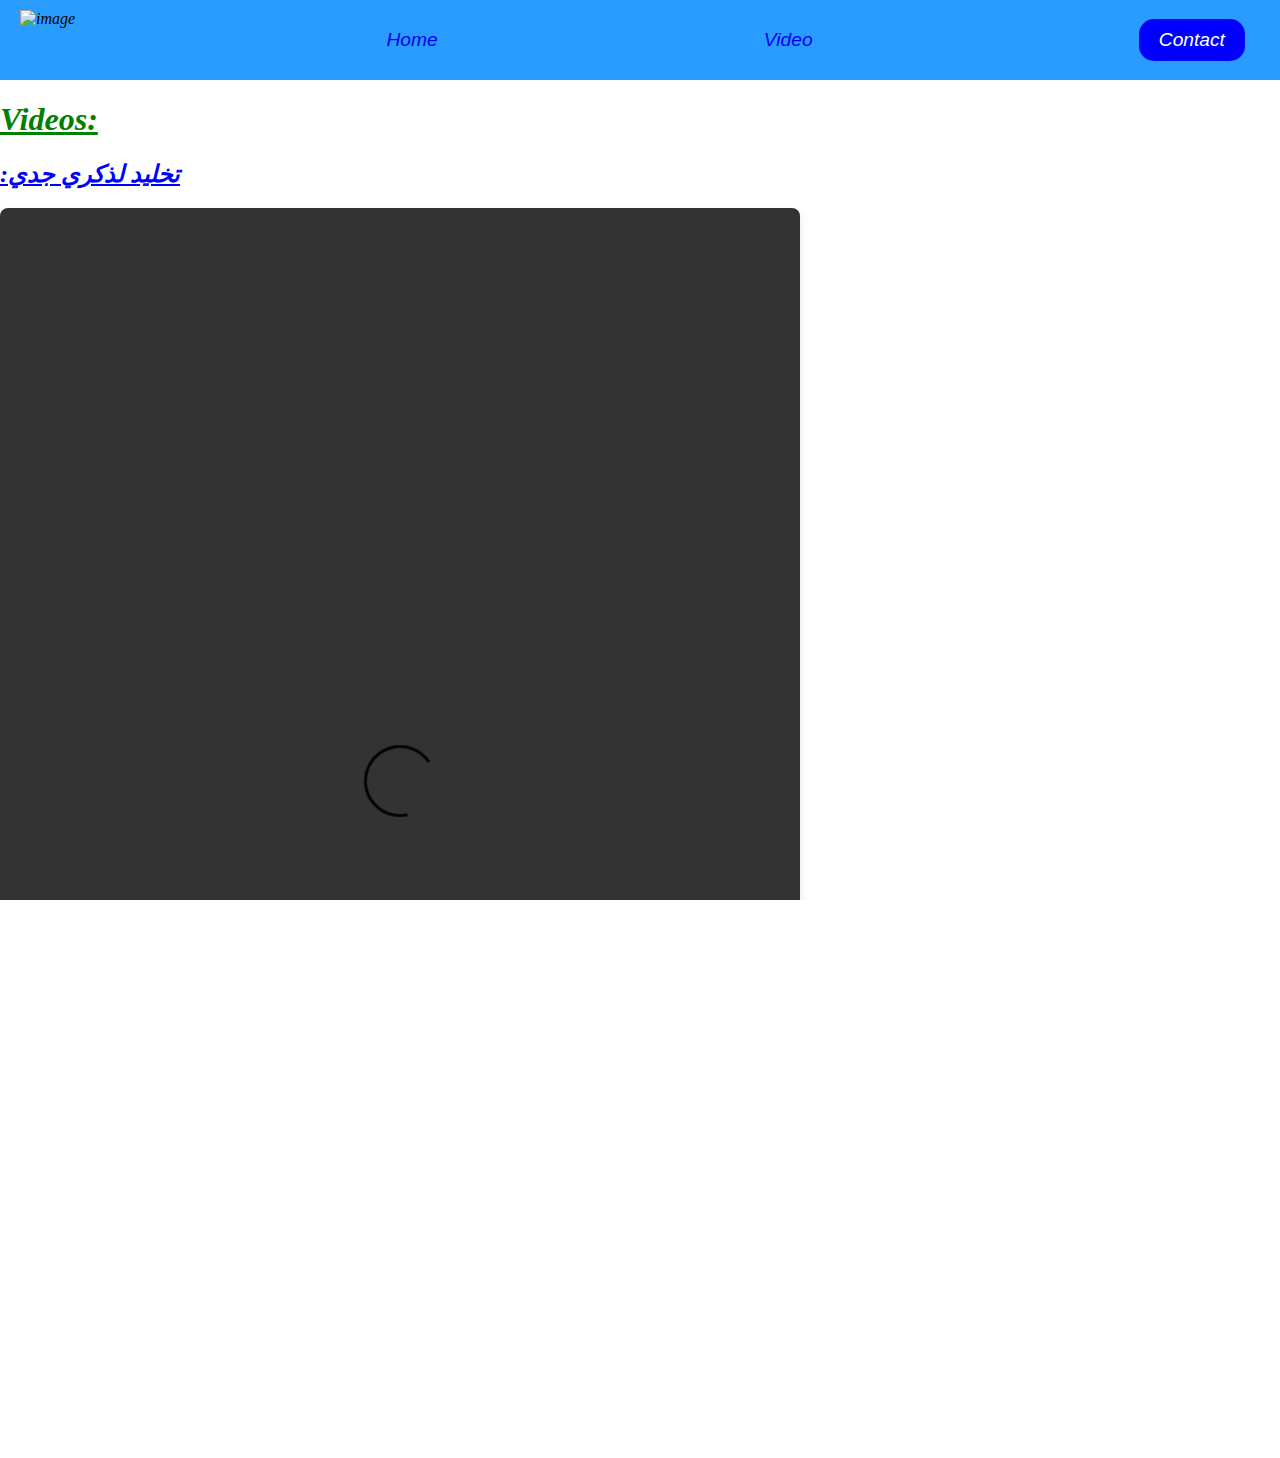
==== page2.html @ d8ec4584 "Merge 50179d8b21e244f1bccbd739ea3d4fb1c53fabee into 0c8353c6a6f827033f6e82e80ad75826831523e5" ====
<!DOCTYPE html>
<html lang="en">
<head>
    <meta charset="UTF-8">
    <meta name="viewport" content="width=device-width, initial-scale=1.0">
    <title>Video Samples</title>
    <link rel="stylesheet" href="style.css">
</head>
<body>
    <div class="header-links">
        <img class="image" src="Portfolio Logo.jpeg" width="10%" alt="image">
        <a href="index.html">Home</a>
        <a href="#">Video</a>
        <a href="page2.html" class="button">Contact</a>
    </div>
    <div>
        <div class="h1">
            <h1>Videos:</h1>
            <h2>:تخليد لذكري جدي</h2>
            <div class="video-container">
                <video src="vid1.mp4" controls width="40%"></video>  
            </div> 
            <section>
                <div class="section2">
                    <h1 class="section2">Shorts:</h1>
                </div>
            </section>
            <img class="background-image" src="Portfolio Logo.jpeg" alt="image">
    </style>
</head>
<body>
</body>
</html>
        </div>
    </div>
</body>
</html>
---- style.css ----
/* Global Styles */
body {
    margin: 0;
    font-family: "Itim", cursive;
    font-weight: 400;
    font-style: italic;
}

body, html {
    height: 100%;
    margin: 0;
    overflow: hidden;
}

h1 {
    color: green;
    text-decoration: underline;
}

/* Header Styling */
.header-links {
    display: flex;
    justify-content: space-between;
    align-items: center;
    padding: 10px 20px; /* Consistent padding */
    margin: 0;
    background-color: rgb(43, 156, 255);
    height: 80px; /* Maintain header height */
    box-sizing: border-box; /* Ensure padding doesn't affect total height */
}

.header-links img {
    height: 60px; /* Fixed height for logo */
    width: auto; /* Maintain aspect ratio */
    cursor: pointer;
}

.header-links a {
    font-size: larger;
    font-family: Arial, Helvetica, sans-serif;
    text-decoration: none;
    border-radius: 15px;
    cursor: pointer;
    margin: 0 15px; /* Spacing between links */
}

.header-links a:hover {
    background-color: white;
}

.paragraph {
    font-size: large;
    font-family: fantasy;
    color: brown;
}

/* Background Image Container */
.background-image {
    width: 100%;
    height: 100%;
    position: absolute;
    left: 0;
    top: 0;
    background-image: url('Portfolio Logo.jpeg'); /* Ensure correct path */
    z-index: -1;
    opacity: 0.5;
    background-repeat: no-repeat;
    background-position: center;
    background-size: cover;
}

/* Audio Player */
.audio-player {
    text-align: center;
    background: transparent;
    padding: 20px;
    border-radius: 10px;
    box-shadow: 0 5px 15px rgba(0, 0, 0, 0.3);
}

.controls button {
    margin: 10px;
    padding: 10px;
    border: none;
    border-radius: 5px;
    font-size: 20px;
    cursor: pointer;
    background-color: #666;
    color: white;
    transition: background 0.3s;
}

.controls button:hover {
    background-color: #888;
}

.track-info {
    margin-top: 0px;
    font-size: 20px;
    text-align: center;
    color: black;
}

h2 {
    color: blue;
    text-decoration: underline;
}

/* Responsive Design for All Devices */
@media (max-width: 1200px) { /* Laptops */
    .header-links {
        padding: 10px 20px; /* Maintain same padding */
        height: 80px; /* Maintain header height */
    }

    .header-links img {
        height: 60px; /* Keep logo height */
    }

    .header-links a {
        font-size: larger; /* Keep font size */
        margin: 0 15px; /* Keep margin */
    }
}

@media (max-width: 768px) { /* Tablets */
    .header-links {
        padding: 10px 20px; /* Maintain same padding */
        height: 80px; /* Maintain header height */
    }

    .header-links img {
        height: 60px; /* Keep logo height */
    }

    .header-links a {
        font-size: larger; /* Keep font size */
        margin: 0 10px; /* Adjust margin for space */
    }
}

@media (max-width: 480px) { /* Mobile Devices */
    .header-links {
        padding: 10px 20px; /* Maintain same padding */
        height: 80px; /* Maintain header height */
    }

    .header-links img {
        height: 60px; /* Keep logo height */
    }

    .header-links a {
        font-size: large; /* Adjust font size */
        margin: 0 5px; /* Adjust margin for space */
    }
}

.video-container {
    position: relative;
    width: 100%;
    padding-top: 56.25%;
    overflow: hidden;
}

.video-container video {
    position: absolute;
    top: 0;
    left: 0;
    width: 100%;
    height: 100%;
}

.shorts {
    position: relative;
    width: 100%;
    height: 100%;
}

@media (max-width: 480px) {
    .video-container {
        padding: 10px; /* Add some padding on small screens */
    }
}

.lobster-regular {
    text-decoration: none;
}

.video-container {
    position: relative;
    width: 100%; /* Full width */
    max-width: 800px; /* Optional max width for larger screens */
    aspect-ratio: 16 / 9; /* Maintains a 16:9 aspect ratio */
    overflow: hidden; /* Prevents overflow */
    border-radius: 8px; /* Optional: rounded corners */
    box-shadow: 0 4px 10px rgba(0, 0, 0, 0.1); /* Optional: shadow for depth */
}

video {
    width: 100%; /* Full width */
    height: 100%; /* Full height to cover the container */
    object-fit: cover; /* Ensures the video covers the container while maintaining aspect ratio */
}

.eye {
    position: absolute;
    top: 40%; /* المسافة من أعلى الشاشة */
    left: 70%; /* المسافة من الجانب الأيسر */
    width: 300px; /* عرض العين */
    height: 150px; /* ارتفاع العين */
    border-radius: 150px;
    background: #fff;
    border: 5px solid #000;
    overflow: hidden;
    z-index: 10; /* ضمان أن تظهر العين فوق باقي المحتوى */
}

.video {
    width: 100%;
    height: 100%;
}

.button {
    display: inline-block;
    padding: 10px 20px;
    color: white;
    background-color: blue;
    border: none;
    border-radius: 5px;
    text-decoration: none;
    font-size: 16px;
    cursor: pointer;
}

.button:hover {
    background-color: darkblue;
}
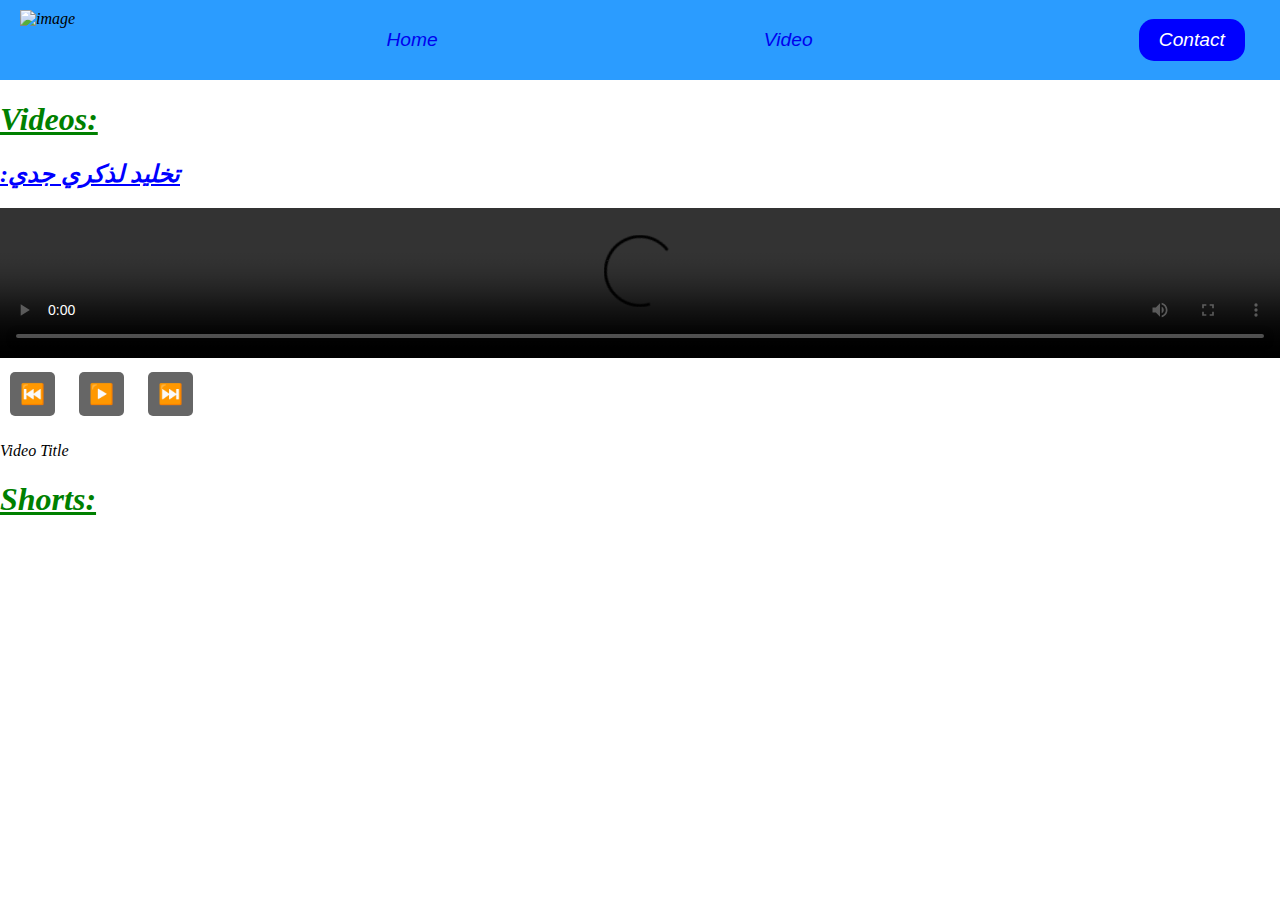
==== commit fb747188: "Update page2.html" ====
--- a/page2.html
+++ b/page2.html
@@ -8,7 +8,8 @@
 </head>
 <body>
     <div class="header-links">
-        <img class="image" src="Portfolio Logo.jpeg" width="10%" alt="image">
+        <img id="image" src="Portfolio Logo.jpeg" width="80" height="auto" alt="image">
+        <audio id="WelcomeAudio" src="track8.mp3"></audio>
         <a href="index.html">Home</a>
         <a href="#">Video</a>
         <a href="page2.html" class="button">Contact</a>
@@ -17,21 +18,32 @@
         <div class="h1">
             <h1>Videos:</h1>
             <h2>:تخليد لذكري جدي</h2>
-            <div class="video-container">
-                <video src="vid1.mp4" controls width="40%"></video>  
-            </div> 
+            <div class="video-player">
+                <video id="video" src="vid1.mp4" controls></video>
+                <div class="controls">
+                    <button id="prev-video">⏮️</button>
+                    <button id="play-pause-video">▶️</button>
+                    <button id="next-video">⏭️</button>
+                </div>
+                <p id="video-title">Video Title</p>
+            </div>
             <section>
                 <div class="section2">
                     <h1 class="section2">Shorts:</h1>
                 </div>
             </section>
             <img class="background-image" src="Portfolio Logo.jpeg" alt="image">
-    </style>
-</head>
-<body>
+        </div>
+    </div>
+    <script>
+        document.getElementById('image').addEventListener('click', function() {
+            const audio = document.getElementById('WelcomeAudio');
+            audio.play().then(() => {
+                console.log("Audio played successfully.");
+            }).catch(error => {
+                console.error("Error playing audio", error)
+            })
+        });
+    </script>
 </body>
 </html>
-        </div>
-    </div>
-</body>
-</html>